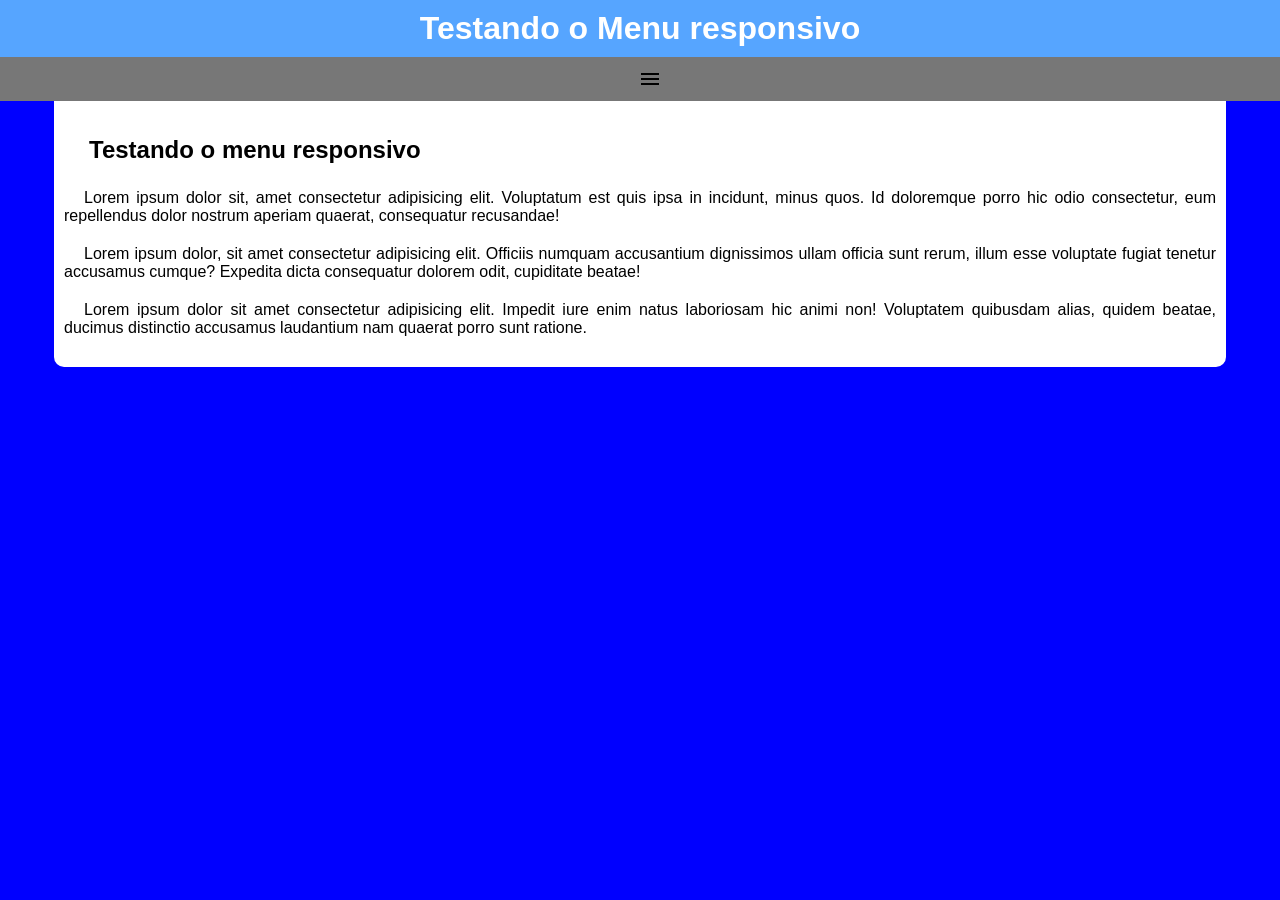
==== mq05/index.html @ 1be18d45 "Exercício Menu Hamburguinho" ====
<!DOCTYPE html>
<html lang="pt-br">
<head>
    <meta charset="UTF-8">
    <meta name="viewport" content="width=device-width, initial-scale=1.0">
    <title>Menu Responsivo</title>
    <link rel="stylesheet" href="https://fonts.googleapis.com/css2?family=Material+Symbols+Outlined:opsz,wght,FILL,GRAD@20..48,100..700,0..1,-50..200&icon_names=menu" />
    <link rel="stylesheet" href="menu.css">

</head>
<body>
    <header>
        <h1>Testando o Menu responsivo</h1>
        <span id="burguer" class="material-symbols-outlined" onclick="clickMenu()" >menu</span>

        <menu id="itens">
            <ul>
                <li>
                    <a href="">Opção 01</a>
                </li>
                <li>
                    <a href="">Opção 02</a>
                </li>
                <li>
                    <a href="">Opção 03</a>
                </li>
                <li>
                    <a href="">Opçaõ 04</a>
                </li>
                <li>
                    <a href="">Opção 05</a>
                </li>
            </menu>
        </nav>
    </header>
    <main>
        <article>
            <h2> Testando o menu responsivo</h1>
                <p>Lorem ipsum dolor sit, amet consectetur adipisicing elit. Voluptatum est quis ipsa in incidunt, minus quos. Id doloremque porro hic odio consectetur, eum repellendus dolor nostrum aperiam quaerat, consequatur recusandae!</p>
                <p>Lorem ipsum dolor, sit amet consectetur adipisicing elit. Officiis numquam accusantium dignissimos ullam officia sunt rerum, illum esse voluptate fugiat tenetur accusamus cumque? Expedita dicta consequatur dolorem odit, cupiditate beatae!</p>
                <p>Lorem ipsum dolor sit amet consectetur adipisicing elit. Impedit iure enim natus laboriosam hic animi non! Voluptatem quibusdam alias, quidem beatae, ducimus distinctio accusamus laudantium nam quaerat porro sunt ratione.</p>
        </article>
    </main>

    <script>
        function clickMenu() {
           if (itens.style.display == 'block') {
            itens.style.display = 'none'
           } else {
            itens.style.display = 'block'
           }

        }
    </script>

    <footer>

    </footer>
    
</body>
</html>
---- mq05/menu.css ----
@charset "UTF-8";

*{
    margin: 0px;
    padding: 0px;
    font-family: Arial, Helvetica, sans-serif;
}

header  {
    background-color: rgb(86, 165, 255);
}

header h1 {
    text-align: center;
    color: white;
    padding: 10px;
}

span#burguer {
    background-color: rgb(119, 119, 119);
    width: 100%;
    text-align: center;
    padding: 10px;
    cursor: pointer;
}

span#burguer:hover {
    background-color: white;
    color: black;
}

menu {
    display: none;
    

}

menu > ul {
    list-style-type: none;
    
}

menu > ul > li> a {
    display: block;
    padding: 10px;
    text-decoration: none;
    background-color: rgb(0, 15, 175);
    color: white;
    text-align: center;
    border-top: 2px solid black;   
}

menu > ul > li> a:hover {
    background-color: rgb(0, 36, 32);
}

h2 {
    padding: 25px;
}

body {
    background-color: blue;
}

main {
    width: 90vw;
    background-color: white;
    margin: auto;
    padding: 10px;
    border-radius: 0px 0px 10px 10px;
}

article .h2 {
    padding-bottom: 20px;
}

article > p {
    text-align: justify;
    margin-bottom: 20px;
    text-indent: 20px;
}
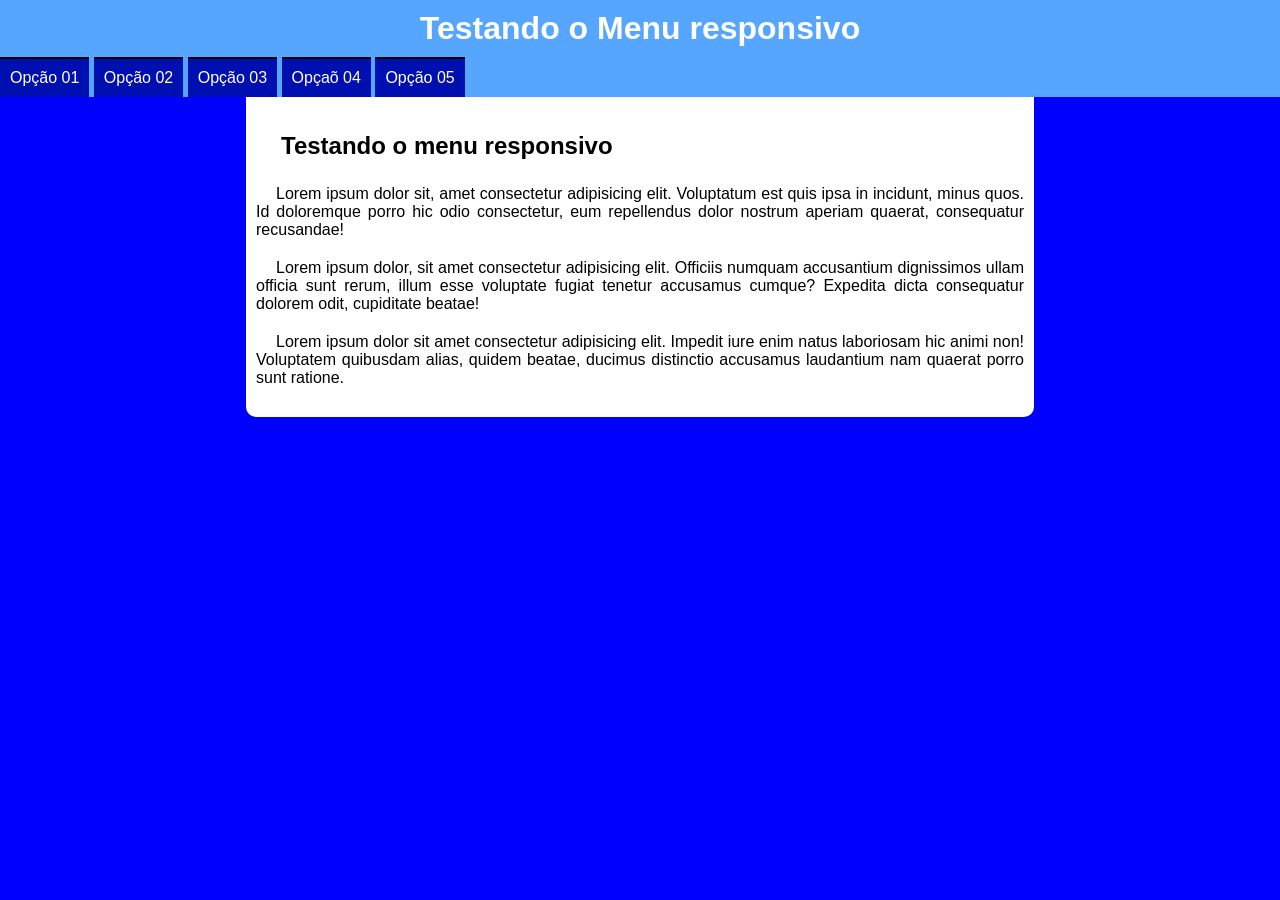
==== commit 767284d2: "Menu Criado" ====
--- a/mq05/index.html
+++ b/mq05/index.html
@@ -6,9 +6,10 @@
     <title>Menu Responsivo</title>
     <link rel="stylesheet" href="https://fonts.googleapis.com/css2?family=Material+Symbols+Outlined:opsz,wght,FILL,GRAD@20..48,100..700,0..1,-50..200&icon_names=menu" />
     <link rel="stylesheet" href="menu.css">
+    <link rel="stylesheet" href="estilomenu.css">
 
 </head>
-<body>
+<body onresize="mudouTamanho()">
     <header>
         <h1>Testando o Menu responsivo</h1>
         <span id="burguer" class="material-symbols-outlined" onclick="clickMenu()" >menu</span>
@@ -30,8 +31,8 @@
                 <li>
                     <a href="">Opção 05</a>
                 </li>
-            </menu>
-        </nav>
+        </menu>
+        
     </header>
     <main>
         <article>
@@ -43,13 +44,22 @@
     </main>
 
     <script>
+
+
+        function mudouTamanho () {
+            if (window.innerWidth >= 768) {
+                itens.style.display ='block'
+        } else {
+            itens.style.display = 'none'
+        }
+    }
+
         function clickMenu() {
            if (itens.style.display == 'block') {
             itens.style.display = 'none'
            } else {
             itens.style.display = 'block'
            }
-
         }
     </script>
 
--- a/mq05/estilomenu.css
+++ b/mq05/estilomenu.css
@@ -0,0 +1,20 @@
+@charset "UTF-8";
+
+@media screen and (min-width:768px) {
+    
+    span#burguer {
+        display: none;
+    }
+
+    menu {
+        display: block;
+    }
+
+    menu > ul > li {
+        display: inline-block;
+    }
+
+    main {
+        width: 768px;
+    }
+}
